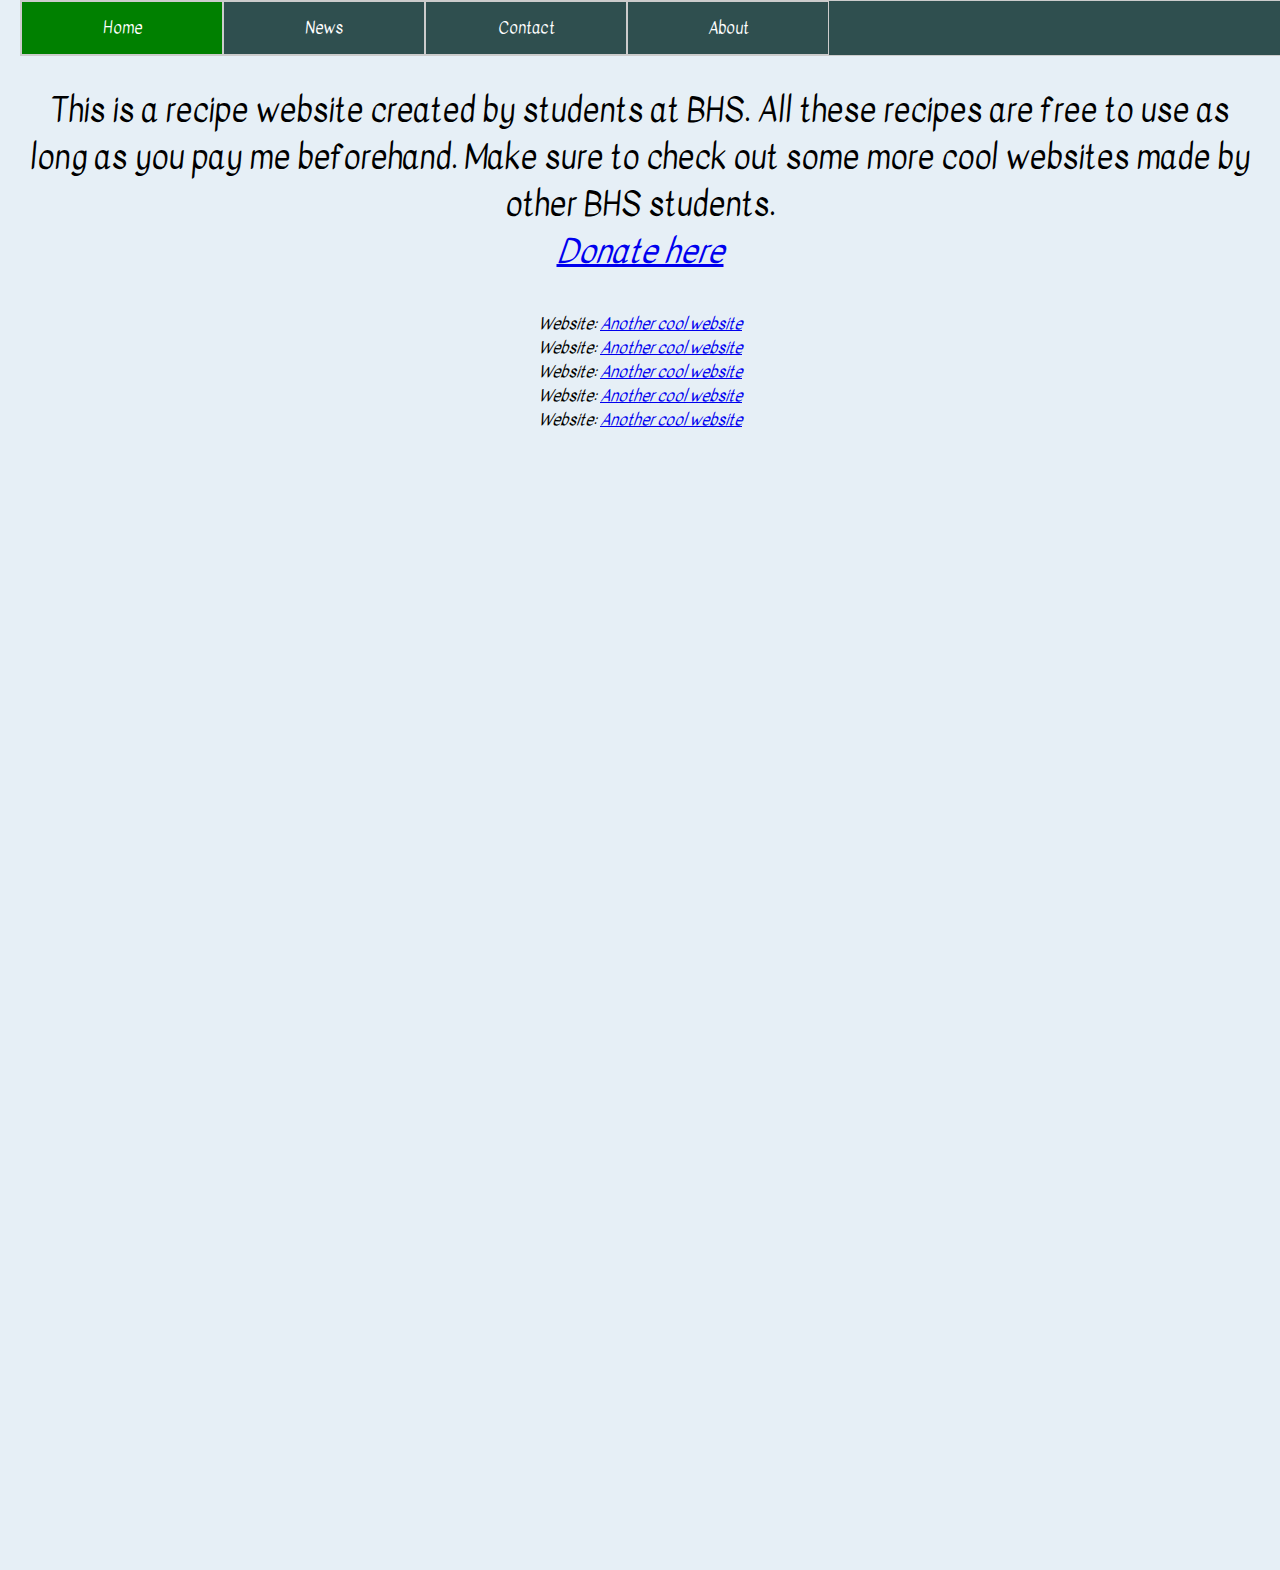
==== about.html @ 316f9219 "Update about.html" ====
<!DOCTYPE html>
<html lang="en">
<head>
    <meta charset="UTF-8">
    <title>Recipe Book</title>
    <style>
        body {text-align:center; background-color: #e6eff6}
        body {color:black;font-family: 'Kavivanar', cursive;}
        a:hover, a:active, a:focus {background-color:red;}
        body {margin:0;}
        li, ul {border: 1px solid #ccc; margin: auto; width:200px;}
        #bar {
            list-style-type: none;
            margin: 0;
            padding: 0;
            overflow: hidden;
            background-color:darkslategray;
            position: fixed;
            top: 0;
            width: 100%;
        }

        .bat {
            float: left;
        }

        .bat a {
            display: block;
            color: white;
            text-align: center;
            padding: 14px 16px;
            text-decoration: none;
        }

        .bat a:hover:not(.active) {
            background-color: blue;
        }

        .active {
            background-color: green;
        }
        body {
            padding:20px;
            margin-top:30px;
            height:1500px;
        }
        p {
            font-size:32px;
            text-align:center;
            padding:5px;
        }
    </style>
</head>
<body>
<ul id="bar">
    <li class="bat"><a class="active" href="index.html">Home</a></li>
    <li class="bat"><a href="news.html">News</a></li>
    <li class="bat"><a href="contact.html">Contact</a></li>
    <li class="bat"><a href="about.html">About</a></li>
</ul>
<link href="https://fonts.googleapis.com/css?family=Kavivanar" rel="stylesheet">
<p> 
    This is a recipe website created by students at BHS. All these recipes are free to use as long as you pay me beforehand. Make sure to check out some more cool websites made by other BHS students.<br>
    <em><a target="_blank" href="https://www.paypal.me/KyleKuwahara">Donate here</a></em><br>
</p>
<em>Website: <a target="_blank" href="https://wolflakekid.github.io/">Another cool website</a></em><br>
<em>Website: <a target="_blank" href="https://jakehiltonn.github.io/">Another cool website</a></em><br>
<em>Website: <a target="_blank" href="https://adamstolcke.github.io/">Another cool website</a></em><br>
<em>Website: <a target="_blank" href="error.html">Another cool website</a></em><br>
<em>Website: <a target="_blank" href="https://louispecceu.github.io/">Another cool website</a></em><br>
</body>
</html>
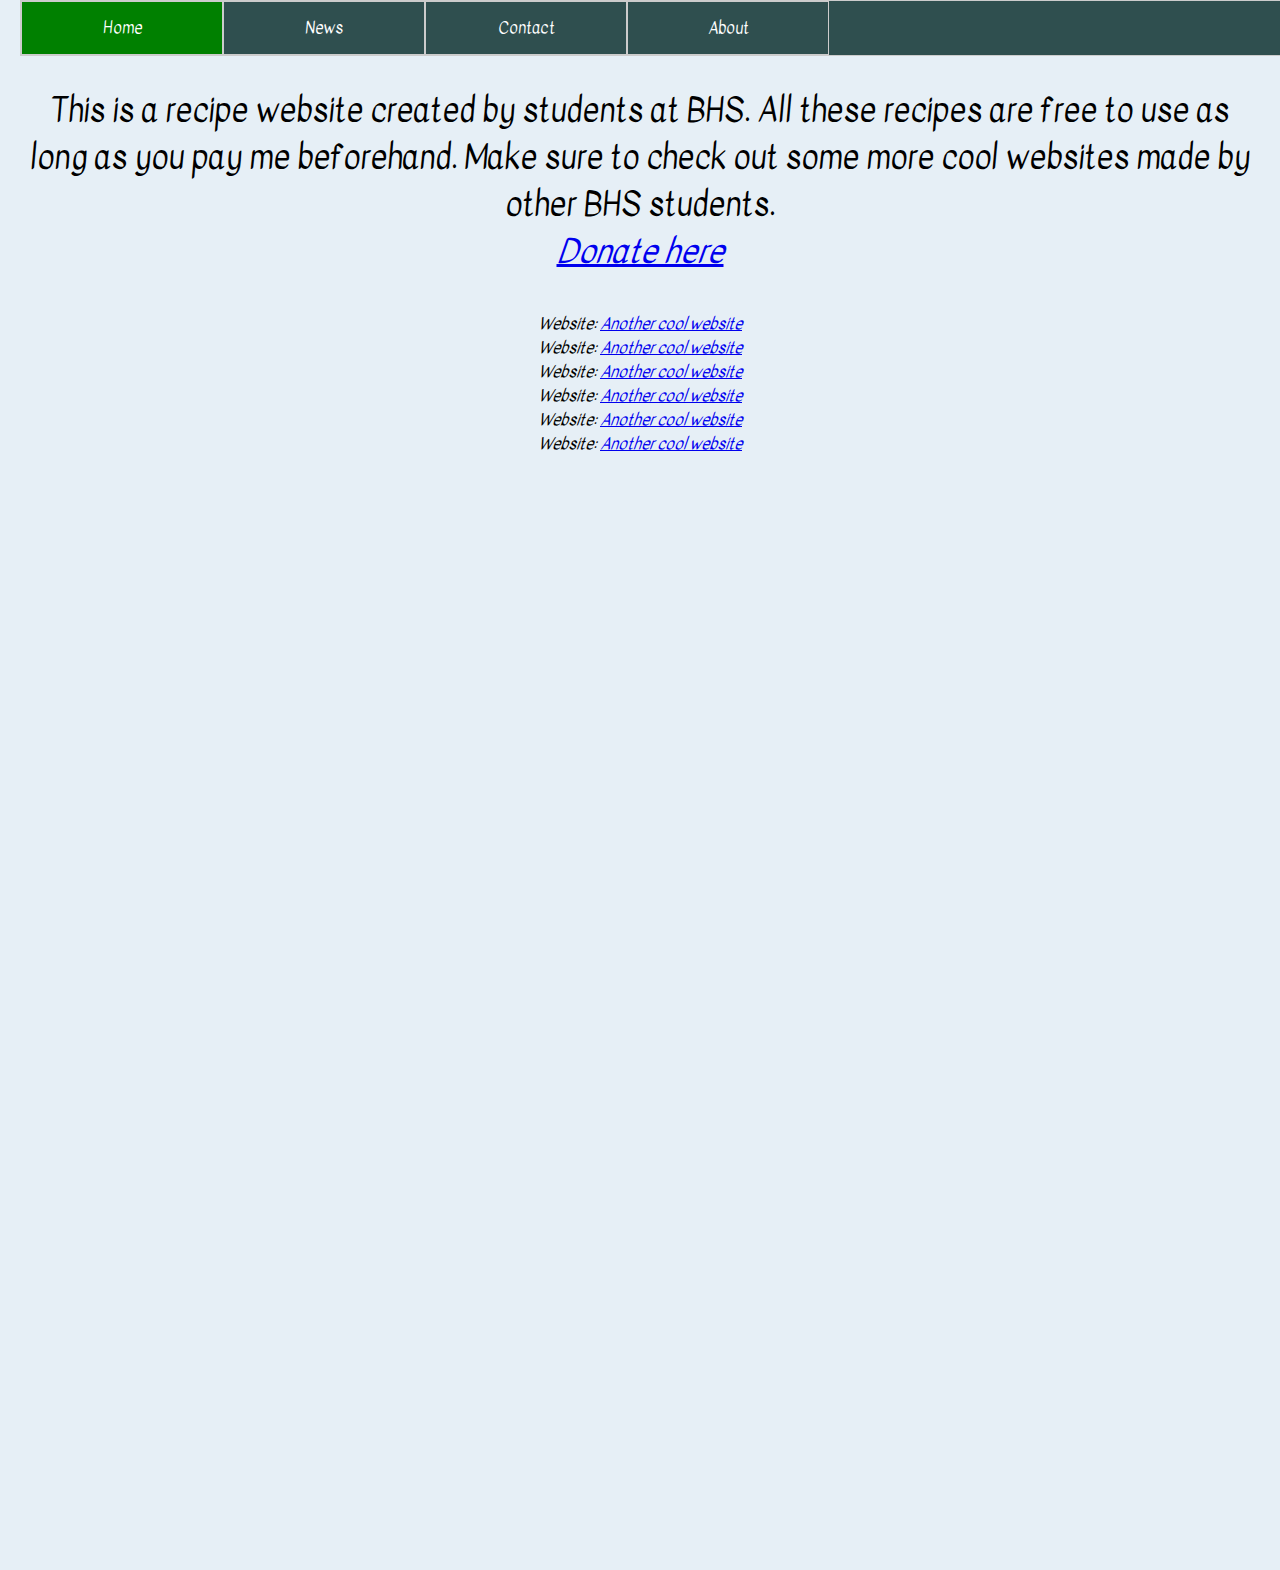
==== commit 20e6279a: "Update about.html" ====
--- a/about.html
+++ b/about.html
@@ -67,6 +67,7 @@
 <em>Website: <a target="_blank" href="https://jakehiltonn.github.io/">Another cool website</a></em><br>
 <em>Website: <a target="_blank" href="https://adamstolcke.github.io/">Another cool website</a></em><br>
 <em>Website: <a target="_blank" href="error.html">Another cool website</a></em><br>
+<em>Website: <a target="_blank" href="error2.html">Another cool website</a></em><br>
 <em>Website: <a target="_blank" href="https://louispecceu.github.io/">Another cool website</a></em><br>
 </body>
 </html>
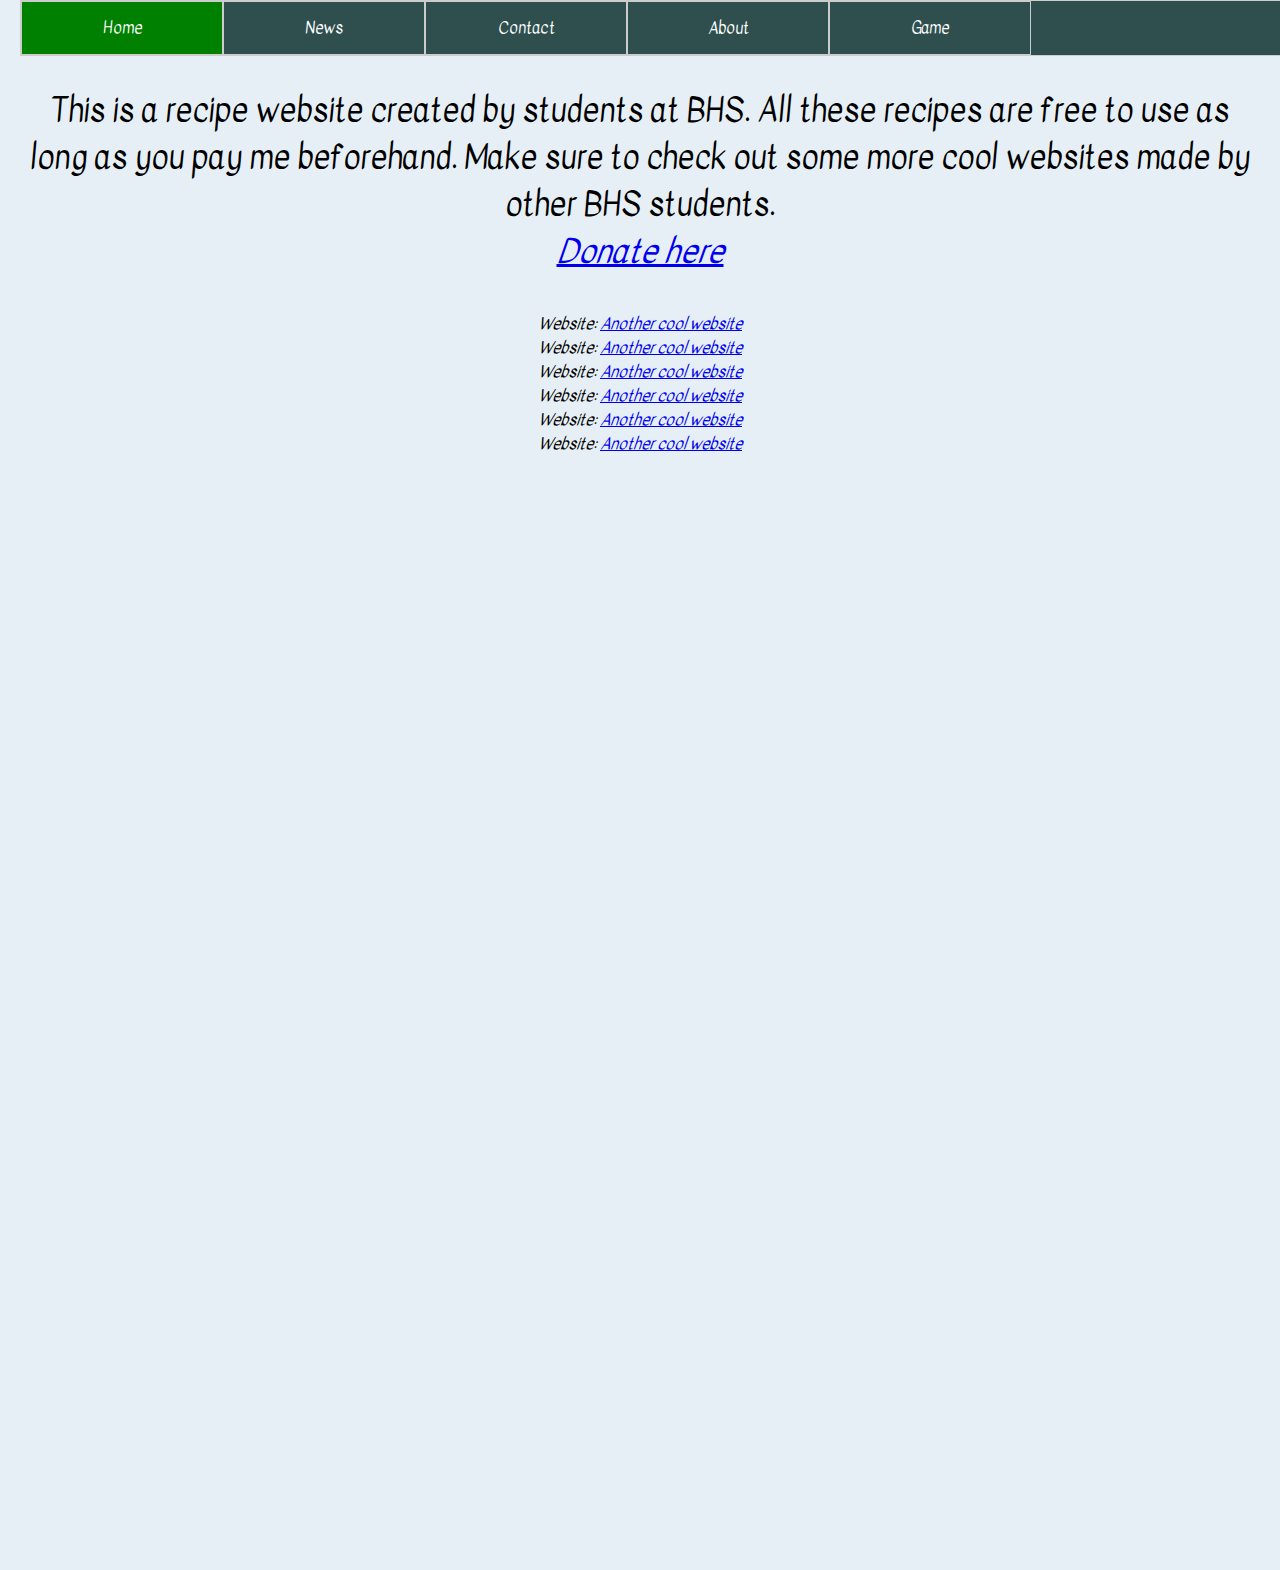
==== commit 16ee32c6: "Update about.html" ====
--- a/about.html
+++ b/about.html
@@ -49,19 +49,20 @@
             text-align:center;
             padding:5px;
         }
-    </style>
+        <img src="sc.png"/></style>
 </head>
 <body>
 <ul id="bar">
-    <li class="bat"><a class="active" href="index.html">Home</a></li>
+    <li class="bat"><a class="active" href="Hunter's%20recipe%20book.html">Home</a></li>
     <li class="bat"><a href="news.html">News</a></li>
     <li class="bat"><a href="contact.html">Contact</a></li>
     <li class="bat"><a href="about.html">About</a></li>
+    <li class="bat"><a href="guesser.html">Game</a></li>
 </ul>
 <link href="https://fonts.googleapis.com/css?family=Kavivanar" rel="stylesheet">
-<p> 
+<p>
     This is a recipe website created by students at BHS. All these recipes are free to use as long as you pay me beforehand. Make sure to check out some more cool websites made by other BHS students.<br>
-    <em><a target="_blank" href="https://www.paypal.me/KyleKuwahara">Donate here</a></em><br>
+    <em><a target="_blank" href="https://paypal.me/KyleKuwahara">Donate here</a></em><br>
 </p>
 <em>Website: <a target="_blank" href="https://wolflakekid.github.io/">Another cool website</a></em><br>
 <em>Website: <a target="_blank" href="https://jakehiltonn.github.io/">Another cool website</a></em><br>
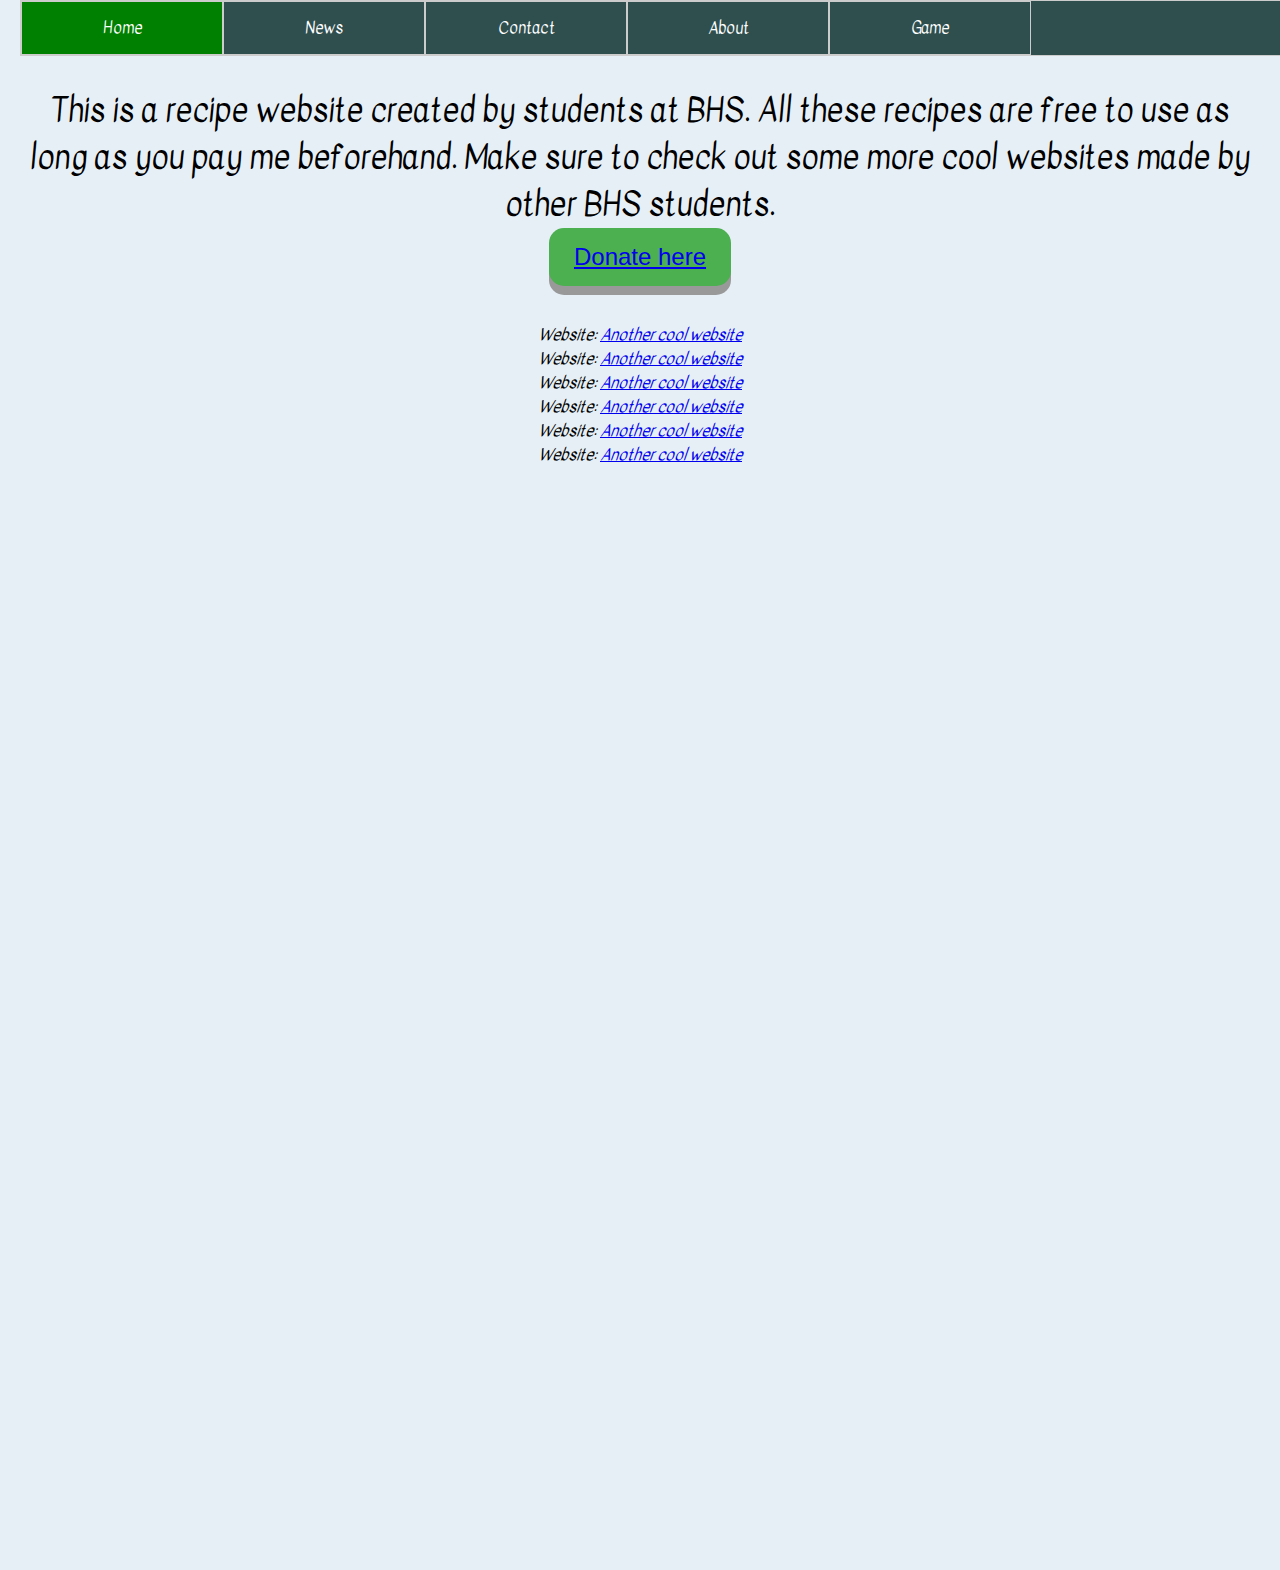
==== commit 36abb446: "Update about.html" ====
--- a/about.html
+++ b/about.html
@@ -2,11 +2,10 @@
 <html lang="en">
 <head>
     <meta charset="UTF-8">
-    <title>Recipe Book</title>
+    <title>Kyle's Website</title>
     <style>
         body {text-align:center; background-color: #e6eff6}
         body {color:black;font-family: 'Kavivanar', cursive;}
-        a:hover, a:active, a:focus {background-color:red;}
         body {margin:0;}
         li, ul {border: 1px solid #ccc; margin: auto; width:200px;}
         #bar {
@@ -49,7 +48,30 @@
             text-align:center;
             padding:5px;
         }
-        <img src="sc.png"/></style>
+        .button {
+            display: inline-block;
+            padding: 15px 25px;
+            font-size: 24px;
+            cursor: pointer;
+            text-align: center;
+            text-decoration: none;
+            outline: none;
+            color: #fff;
+            background-color: #4CAF50;
+            border: none;
+            border-radius: 15px;
+            box-shadow: 0 9px #999;
+        }
+
+        .button:hover {background-color: #3e8e41}
+
+        .button:active {
+            background-color: #3e8e41;
+            box-shadow: 0 5px #666;
+            transform: translateY(4px);
+        }
+
+    </style>
 </head>
 <body>
 <ul id="bar">
@@ -62,7 +84,7 @@
 <link href="https://fonts.googleapis.com/css?family=Kavivanar" rel="stylesheet">
 <p>
     This is a recipe website created by students at BHS. All these recipes are free to use as long as you pay me beforehand. Make sure to check out some more cool websites made by other BHS students.<br>
-    <em><a target="_blank" href="https://paypal.me/KyleKuwahara">Donate here</a></em><br>
+    <em><button class="button"><a target="_blank" href="https://paypal.me/KyleKuwahara">Donate here</a></button></em><br>
 </p>
 <em>Website: <a target="_blank" href="https://wolflakekid.github.io/">Another cool website</a></em><br>
 <em>Website: <a target="_blank" href="https://jakehiltonn.github.io/">Another cool website</a></em><br>
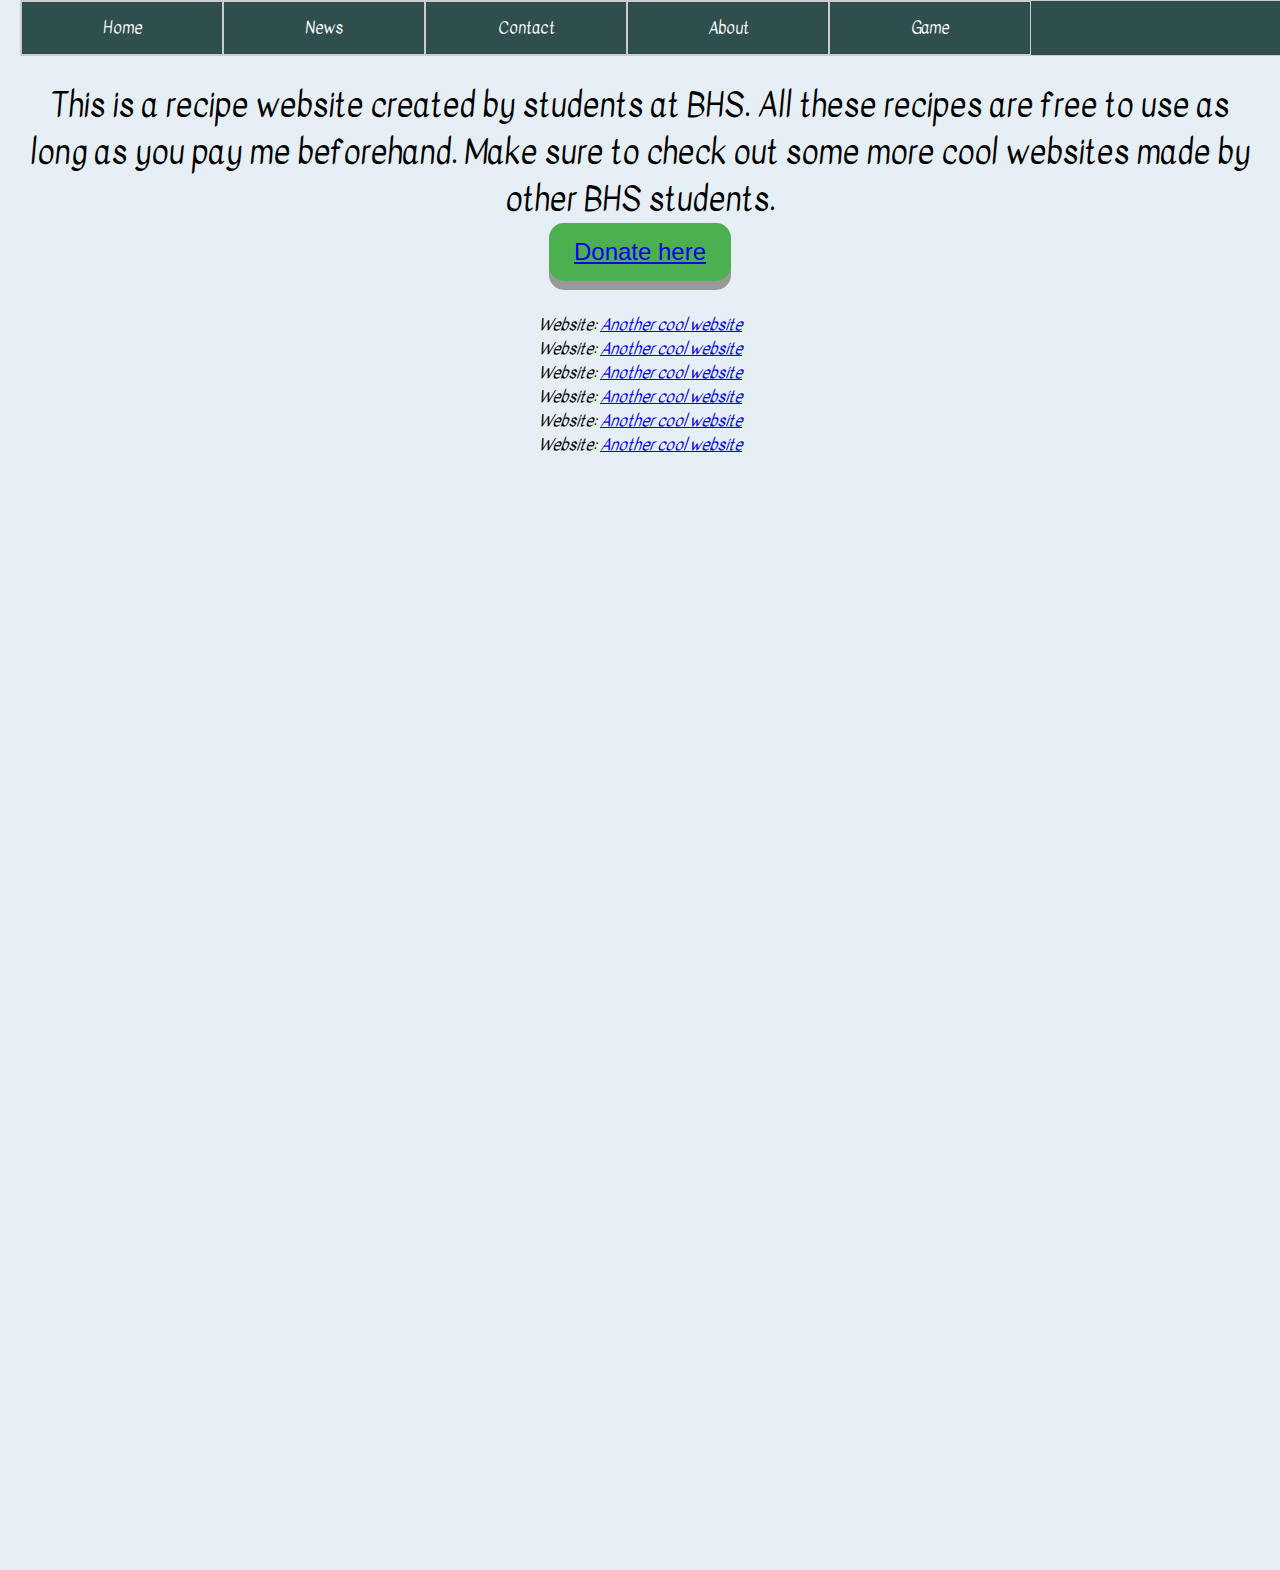
==== commit 68a97eef: "Update about.html" ====
--- a/about.html
+++ b/about.html
@@ -1,77 +1,9 @@
 <!DOCTYPE html>
 <html lang="en">
+<link rel="stylesheet" href="style.css"
 <head>
     <meta charset="UTF-8">
     <title>Kyle's Website</title>
-    <style>
-        body {text-align:center; background-color: #e6eff6}
-        body {color:black;font-family: 'Kavivanar', cursive;}
-        body {margin:0;}
-        li, ul {border: 1px solid #ccc; margin: auto; width:200px;}
-        #bar {
-            list-style-type: none;
-            margin: 0;
-            padding: 0;
-            overflow: hidden;
-            background-color:darkslategray;
-            position: fixed;
-            top: 0;
-            width: 100%;
-        }
-
-        .bat {
-            float: left;
-        }
-
-        .bat a {
-            display: block;
-            color: white;
-            text-align: center;
-            padding: 14px 16px;
-            text-decoration: none;
-        }
-
-        .bat a:hover:not(.active) {
-            background-color: blue;
-        }
-
-        .active {
-            background-color: green;
-        }
-        body {
-            padding:20px;
-            margin-top:30px;
-            height:1500px;
-        }
-        p {
-            font-size:32px;
-            text-align:center;
-            padding:5px;
-        }
-        .button {
-            display: inline-block;
-            padding: 15px 25px;
-            font-size: 24px;
-            cursor: pointer;
-            text-align: center;
-            text-decoration: none;
-            outline: none;
-            color: #fff;
-            background-color: #4CAF50;
-            border: none;
-            border-radius: 15px;
-            box-shadow: 0 9px #999;
-        }
-
-        .button:hover {background-color: #3e8e41}
-
-        .button:active {
-            background-color: #3e8e41;
-            box-shadow: 0 5px #666;
-            transform: translateY(4px);
-        }
-
-    </style>
 </head>
 <body>
 <ul id="bar">
@@ -82,7 +14,7 @@
     <li class="bat"><a href="guesser.html">Game</a></li>
 </ul>
 <link href="https://fonts.googleapis.com/css?family=Kavivanar" rel="stylesheet">
-<p>
+<p class="louis">
     This is a recipe website created by students at BHS. All these recipes are free to use as long as you pay me beforehand. Make sure to check out some more cool websites made by other BHS students.<br>
     <em><button class="button"><a target="_blank" href="https://paypal.me/KyleKuwahara">Donate here</a></button></em><br>
 </p>
--- a/style.css
+++ b/style.css
@@ -0,0 +1,91 @@
+@keyframes pulse {
+    from {opacity: 0.0;
+        font-size: 100%;}
+    to {opacity: 1.0;
+        font-size: 100%;}}
+body {text-align:center; background-color: #e6eff6}
+body {color:black;font-family: 'Kavivanar', cursive;}
+#r1 {color:blue;}
+#r2 {color:red;}
+#r3 {color:green;}
+#r4 {color:darkslategray;}
+table {margin: auto;border: 1px solid black}
+td {border: 1px solid #ccc}
+li, ul, ol {border: 1px solid #ccc; margin: auto; width:200px;}
+.recipes {border: 5px double #ccc; margin:auto; width:500px}
+#Top {border:10px ridge #ccc; margin:auto; width:300px; padding: 5px}
+h3 {color:red; animation-name: pulse;
+    animation-duration: 3s;
+    animation-iteration-count: infinite;
+    animation-timing-function: ease-in;
+    animation-direction: alternate;
+}
+a:hover, a:active, a:focus {background-color:green;}
+body {margin:0;}
+
+#bar {
+    list-style-type: none;
+    margin: 0;
+    padding: 0;
+    overflow: hidden;
+    background-color:darkslategray;
+    position: fixed;
+    top: 0;
+    width: 100%;
+}
+
+.bat {
+    float: left;
+}
+
+.bat a {
+    display: block;
+    color: white;
+    text-align: center;
+    padding: 14px 16px;
+    text-decoration: none;
+}
+
+.bat a:hover:not(.active) {
+    background-color: green;
+}
+
+.active {
+    background-color: darkslategray;
+}
+body {
+    padding:20px;
+    margin-top:30px;
+    height:1500px;
+}
+.louis {
+    font-size: 32px;
+}
+.button {
+    display: inline-block;
+    padding: 15px 25px;
+    font-size: 24px;
+    cursor: pointer;
+    text-align: center;
+    text-decoration: none;
+    outline: none;
+    color: #fff;
+    background-color: #4CAF50;
+    border: none;
+    border-radius: 15px;
+    box-shadow: 0 9px #999;
+}
+
+.button:hover {background-color: #3e8e41}
+
+.button:active {
+    background-color: #3e8e41;
+    box-shadow: 0 5px #666;
+    transform: translateY(4px);
+}
+#guess_status, #guess_form, #guess_display {
+    margin-top: 30px;
+    font-size: 1.3em;
+}
+
+    
